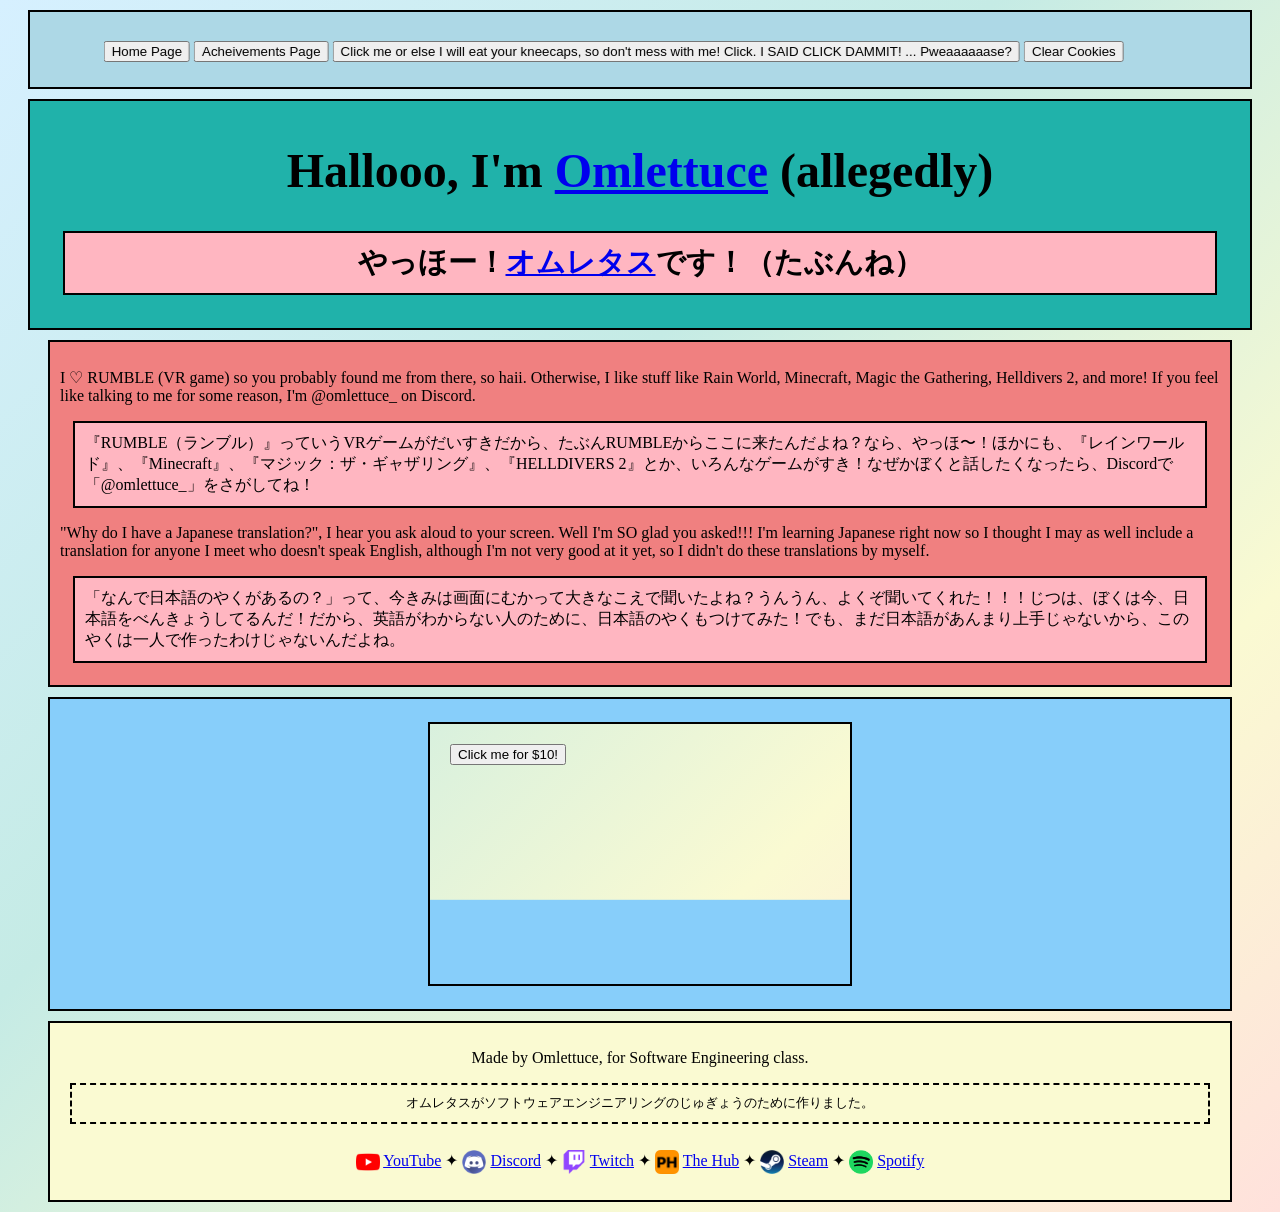
==== index.html @ a9ef74c7 "initial commit" ====
<!DOCTYPE html>
<html lang="en">
<head>
    <meta charset="UTF-8">
    <meta name="viewport" content="width=device-width, initial-scale=1.0">
    <title>Omlettuce's Website</title>
    <link rel="stylesheet" href="styles.css">
    <script src="script.js" defer></script>
</head>
<body>
    <div class="marquee">
        <marquee behavior="alternate"><p>
            <button id="homeButton" onclick="document.location='index.html'" >Home Page</button>
            <button id="achievementsButton" onclick="document.location='achievements.html'" >Acheivements Page</button>
            <button id="duckButton" onclick="duckRain()">Click me or else I will eat your kneecaps, so don't mess with me! Click. I SAID CLICK DAMMIT! ... Pweaaaaaase?</button>
            <button id="clearCookies" onclick="clearCookies()">Clear Cookies</button>
        </p></marquee>
    </div>
    <div class="header">
        <h1>Hallooo, I'm <a href="aboutMe" onclick="rickroll(event)">Omlettuce</a> (allegedly)</h1>
        <h1 class="translation" id="headerTranslation">やっほー！<a href="aboutMe" onclick="rickroll(event)">オムレタス</a>です！（たぶんね）</h1>
    </div>
    <div class="main">
        <p>I ♡ RUMBLE (VR game) so you probably found me from there, so haii. Otherwise, I like stuff like Rain World, Minecraft, Magic the Gathering, Helldivers 2, and more! If you feel like talking to me for some reason, I'm @omlettuce_ on Discord.</p>
        <p class="translation">『RUMBLE（ランブル）』っていうVRゲームがだいすきだから、たぶんRUMBLEからここに来たんだよね？なら、やっほ〜！ほかにも、『レインワールド』、『Minecraft』、『マジック：ザ・ギャザリング』、『HELLDIVERS 2』とか、いろんなゲームがすき！なぜかぼくと話したくなったら、Discordで「@omlettuce_」をさがしてね！</p>
        <p>"Why do I have a Japanese translation?", I hear you ask aloud to your screen. Well I'm SO glad you asked!!! I'm learning Japanese right now so I thought I may as well include a translation for anyone I meet who doesn't speak English, although I'm not very good at it yet, so I didn't do these translations by myself.</p>
        <p class="translation">「なんで日本語のやくがあるの？」って、今きみは画面にむかって大きなこえで聞いたよね？うんうん、よくぞ聞いてくれた！！！じつは、ぼくは今、日本語をべんきょうしてるんだ！だから、英語がわからない人のために、日本語のやくもつけてみた！でも、まだ日本語があんまり上手じゃないから、このやくは一人で作ったわけじゃないんだよね。</p>
    </div>
    <div class="playground">
        <div class="runawayButtonRunArea">
            <div class="runawayButtonHitbox" onmouseenter="runAway(event)">
            <button id="runawayButton" onclick="achievementGet('tenDollars', '$10')">Click me for $10!</button>
            </div>
        </div>
    </div>
    <div class="footer">
        <p>Made by Omlettuce, for Software Engineering class.</p>
        <p class="translation">オムレタスがソフトウェアエンジニアリングのじゅぎょうのために作りました。</p>
        <div class="links">
                <p>
                    <img class="icon" src="assets/images/youtube-icon.png" alt="YouTube" width="24" height="24"> <a href="https://youtube.com/channel/UCmrW7-oWgTtJOZjgJL2IM6A">YouTube</a>
                    ✦
                    <img class="icon" src="assets/images/discord-icon.png" alt="Discord" width="24" height="24"> <a href="https://discord.com/users/1108513176879911014">Discord</a>
                    ✦
                    <img class="icon" src="assets/images/twitch-icon.png" alt="Twitch" width="24" height="24"> <a href="https://twitch.tv/omlettuce_">Twitch</a>
                    ✦
                    <img class="icon" src="assets/images/hub-icon.png" alt="GitHub" width="24" height="24"> <a href="https://github.com/WHYBRUHHH">The Hub</a>
                    ✦
                    <img class="icon" src="assets/images/steam-icon.png" alt="Steam" width="24" height="24"> <a href="https://steamcommunity.com/id/WHYBRUHH/">Steam</a>
                    ✦
                    <img class="icon" src="assets/images/spotify-icon.png" alt="Spotify" width="24" height="24"> <a href="https://open.spotify.com/user/19bshkq60q6n5c4l28fm35cnw?si=6a8a90eefb6d4081">Spotify</a>
                </p>
        </div>
    </div>
</body>
</html>
---- styles.css ----
:root {
    --site-gradient: linear-gradient(135deg, #D6F0FF 0%, #C5EBE5 40%, #FAFAD2 75%, #FFE1DC 100%);
}
body {
    background: var(--site-gradient);
    min-height: 100vh;
}
.marquee {
    background-color:lightblue;
    border: 2px solid black;
    margin: 10px 20px;
    padding: 1%;
    height: 50px;

    font-weight: bold;
    color: black;

    behavior: "alternate";
}
.header {
    background-color:lightseagreen;
    border: 2px solid black;
    margin: 0px 20px;
    padding: 10px;
    text-align: center;
    font-size: 150%;
}
.main {
    background-color:lightcoral;
    border: 2px solid black;
    margin: 10px 40px;
    padding: 10px;
}
.playground {
    background-color:lightskyblue;
    border: 2px solid black;
    margin: 10px 40px;
    padding: 10px;
    display: flex;
    justify-content: space-evenly;
    flex-wrap: wrap;
    row-gap: 20px;
}
.runawayButtonRunArea {
    background: var(--site-gradient);
    background-attachment: fixed;
    border: 2px solid black;
    margin: 0.8em max(20px, calc((100% - 600px) / 2));
    padding: 10px;
    min-height: 15em;
    min-width: 400px;
    max-width: 600px;
}
.runawayButtonHitbox {
    position: relative;
    transition: left 0.2s ease-out, top 0.2s ease-out;
    width: fit-content;
    left: 10px;
    top: 10px;
}
.achievementBox {
    background-color: lightpink;
    margin: 10px 40px;
}
.achievementTxt {
    text-align: center;
    font-size: clamp(1rem, 8cqi, 4rem);
    container-type: inline-size;
    white-space: nowrap;
}
.footer {
    background-color:lightgoldenrodyellow;
    border: 2px solid black;
    margin: 10px 40px;
    padding: 10px;
    text-align: center;
}
.translation {
    background-color:lightpink;
    border: 2px solid black;
    margin: 0.8em;
    padding: 10px;
}
.header .translation {
    font-size: 1.2em;
}
.footer .translation {
    font-size: 0.8em;
    background-color:lightgoldenrodyellow;
    border: 2px dashed black;
    margin: 10px;
    padding: 10px;
}
.links {
    display: flex;
    justify-content: center;
    text-align: left;
}
p.links {
    text-align: left;
    padding-left: 20px;
    list-style-type: none;
}
.icon {
    vertical-align: middle;
}
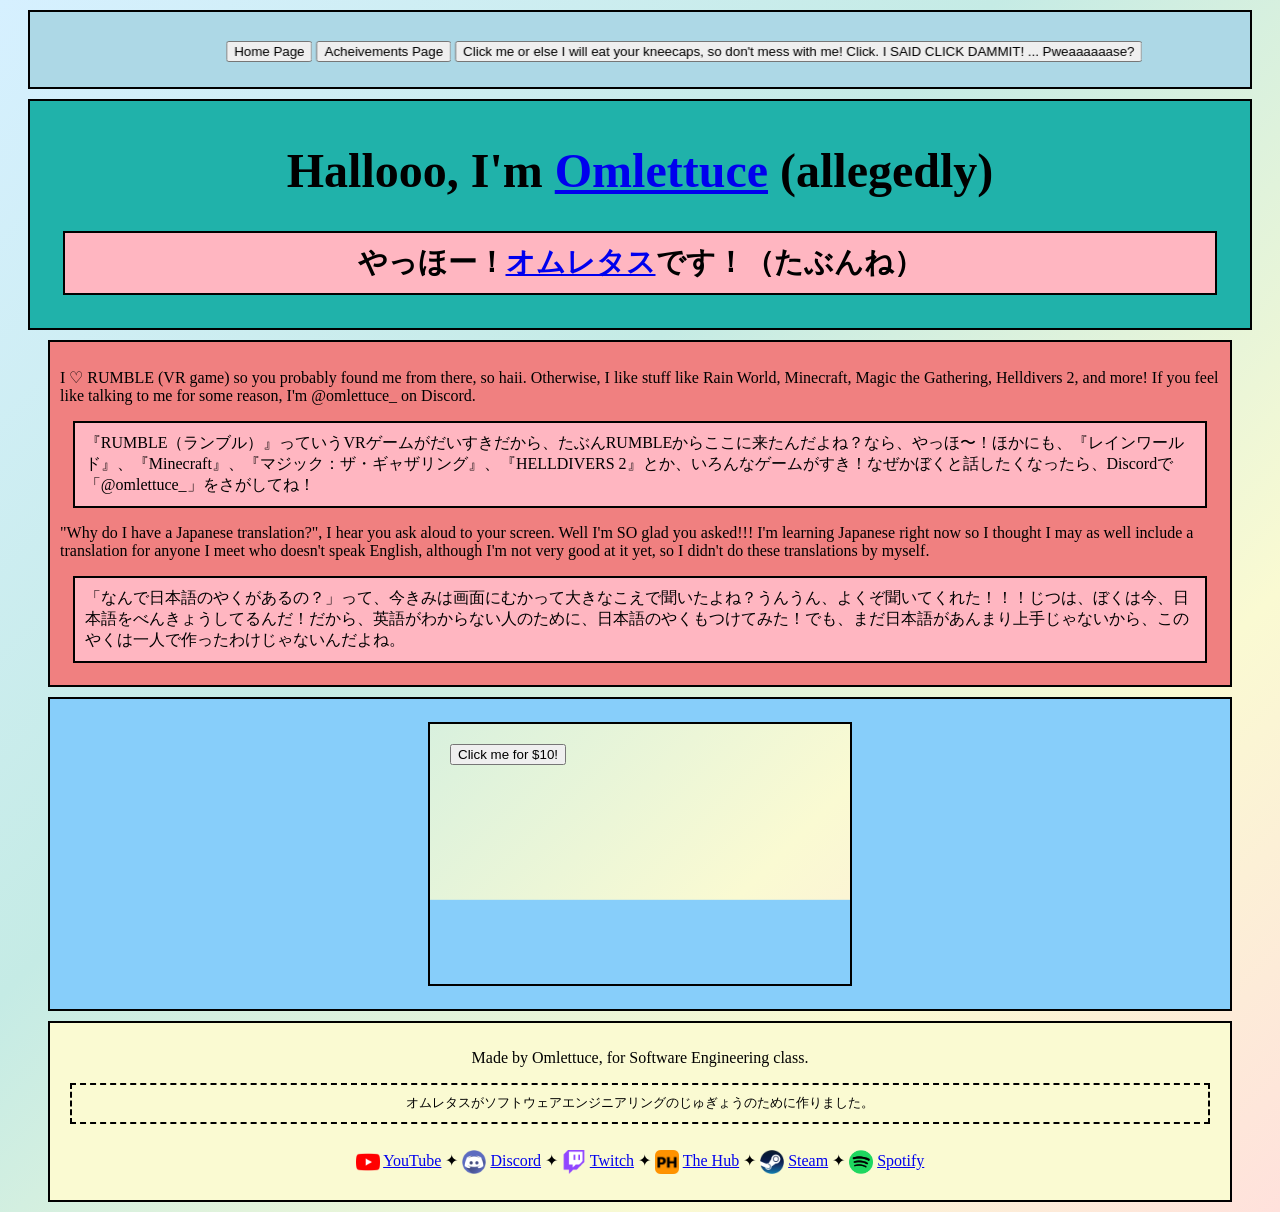
==== commit 1e4fa1d9: "removed clear cookies button" ====
--- a/index.html
+++ b/index.html
@@ -13,7 +13,6 @@
             <button id="homeButton" onclick="document.location='index.html'" >Home Page</button>
             <button id="achievementsButton" onclick="document.location='achievements.html'" >Acheivements Page</button>
             <button id="duckButton" onclick="duckRain()">Click me or else I will eat your kneecaps, so don't mess with me! Click. I SAID CLICK DAMMIT! ... Pweaaaaaase?</button>
-            <button id="clearCookies" onclick="clearCookies()">Clear Cookies</button>
         </p></marquee>
     </div>
     <div class="header">
@@ -53,4 +52,4 @@
         </div>
     </div>
 </body>
-</html>+</html>
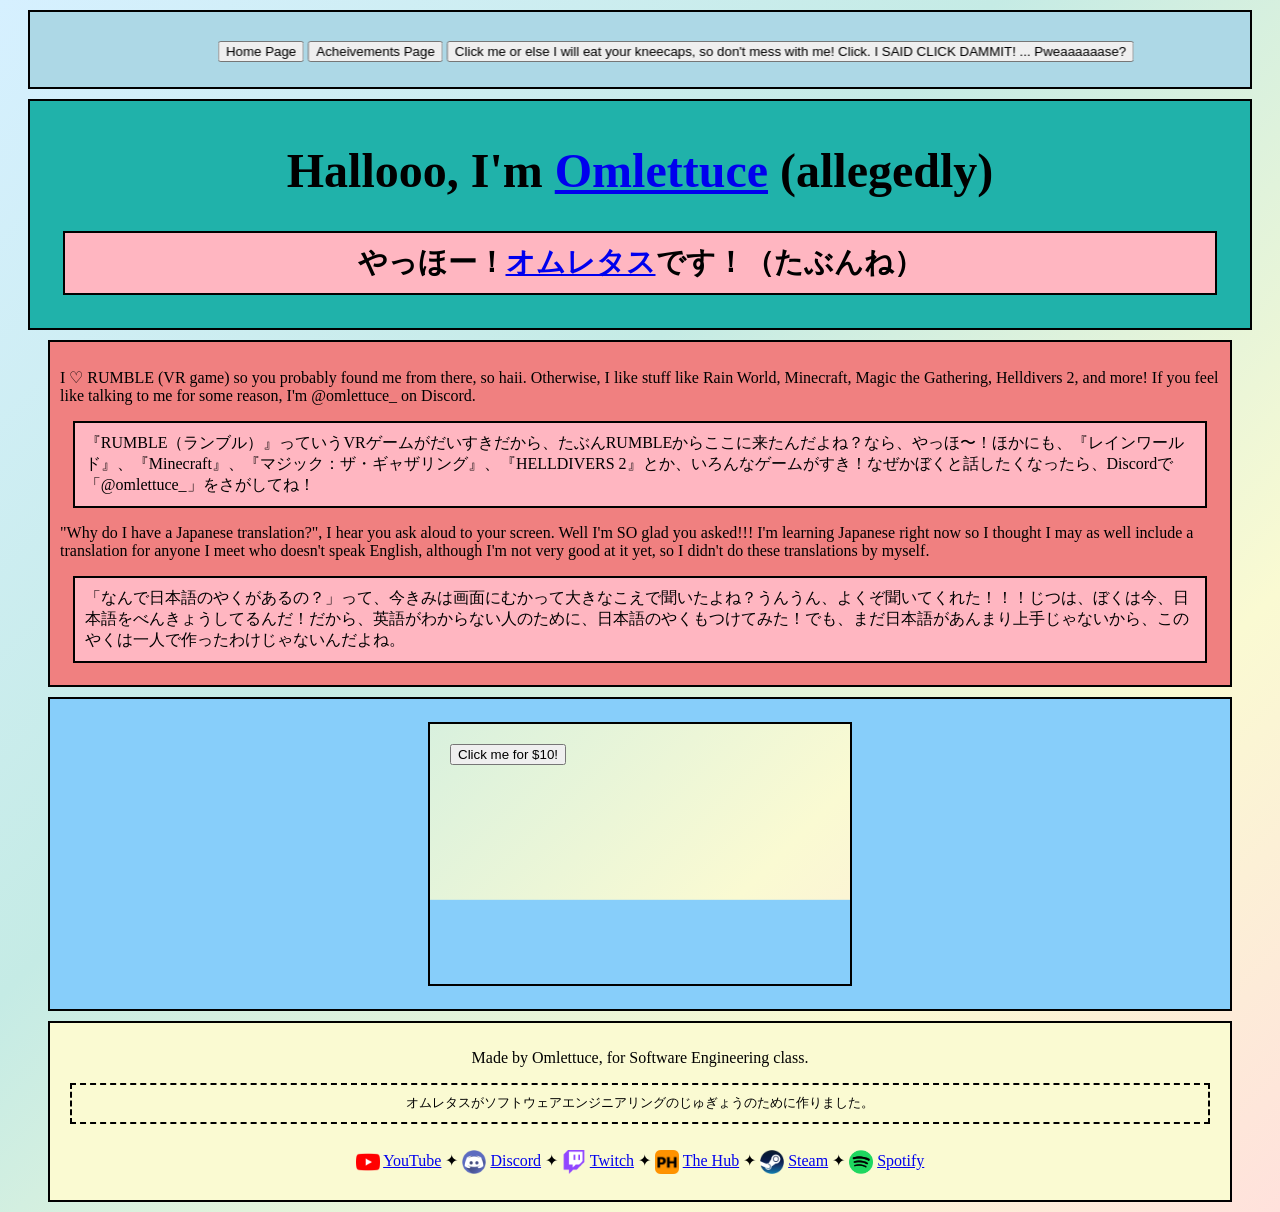
==== commit e0f77a46: "screen-responsive adjustments" ====
--- a/index.html
+++ b/index.html
@@ -13,6 +13,7 @@
             <button id="homeButton" onclick="document.location='index.html'" >Home Page</button>
             <button id="achievementsButton" onclick="document.location='achievements.html'" >Acheivements Page</button>
             <button id="duckButton" onclick="duckRain()">Click me or else I will eat your kneecaps, so don't mess with me! Click. I SAID CLICK DAMMIT! ... Pweaaaaaase?</button>
+            <!--<button id="clearCookies" onclick="clearCookies()">Clear Cookies</button>-->
         </p></marquee>
     </div>
     <div class="header">
@@ -52,4 +53,4 @@
         </div>
     </div>
 </body>
-</html>
+</html>
--- a/styles.css
+++ b/styles.css
@@ -103,4 +103,29 @@
 }
 .icon {
     vertical-align: middle;
+}
+
+@media (max-width: 768px) {
+    .header {
+        font-size: large;
+    }
+    .main {
+        font-size: larger;
+    }
+    .runawayButtonRunArea {
+        min-height: 15em;
+        min-width: 215px;
+        margin: 5px 0px;
+    }
+    .playground {
+        padding: 5px;
+    }
+}
+@media (min-width: 769px) and (max-width: 1023px) {
+    .header {
+        font-size: large;
+    }
+    .main {
+        font-size: large;
+    }
 }
